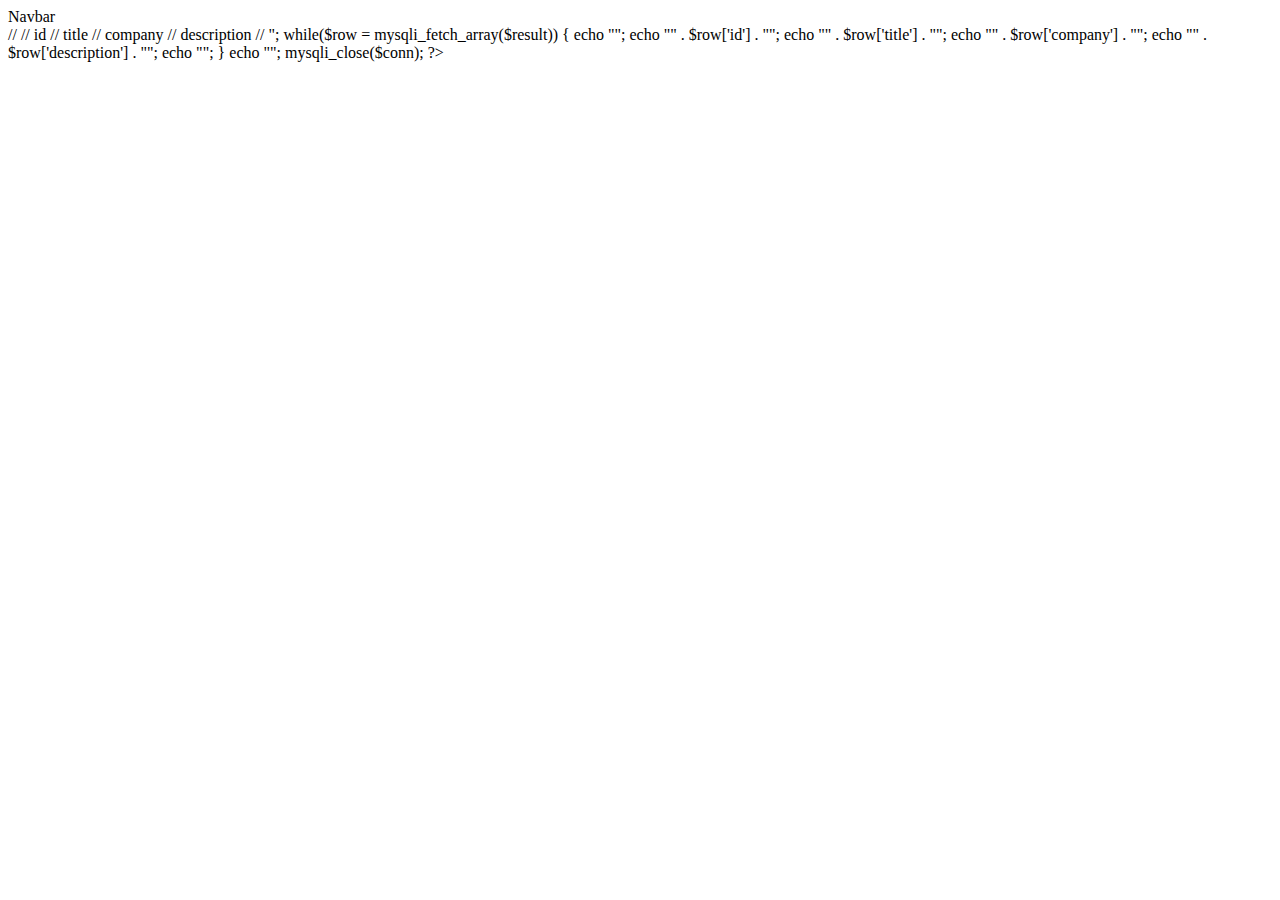
==== client/index.html @ f982b060 "Client Server" ====
<!DOCTYPE html>
<html lang="en">
  <head>
    <meta charset="UTF-8">
    <meta name="viewport" content="width=device-width, initial-scale=1.0">
    <meta http-equiv="X-UA-Compatible" content="ie=edge">
    <title>Portal za praksu</title>
    <link rel="stylesheet" href="style.css">
    <script src="script.js"></script>
    <link href="https://cdn.jsdelivr.net/npm/bootstrap@5.2.0-beta1/dist/css/bootstrap.min.css" rel="stylesheet" integrity="sha384-0evHe/X+R7YkIZDRvuzKMRqM+OrBnVFBL6DOitfPri4tjfHxaWutUpFmBp4vmVor" crossorigin="anonymous">
  </head>
  <body>

    <nav class="navbar navbar-light bg-light">
        <span class="navbar-brand mb-0 h1">Navbar</span>
    </nav>

    <script>
      showInternships();
    </script>

    <div id="internships">

    </div>


    



    


  </body>
</html>
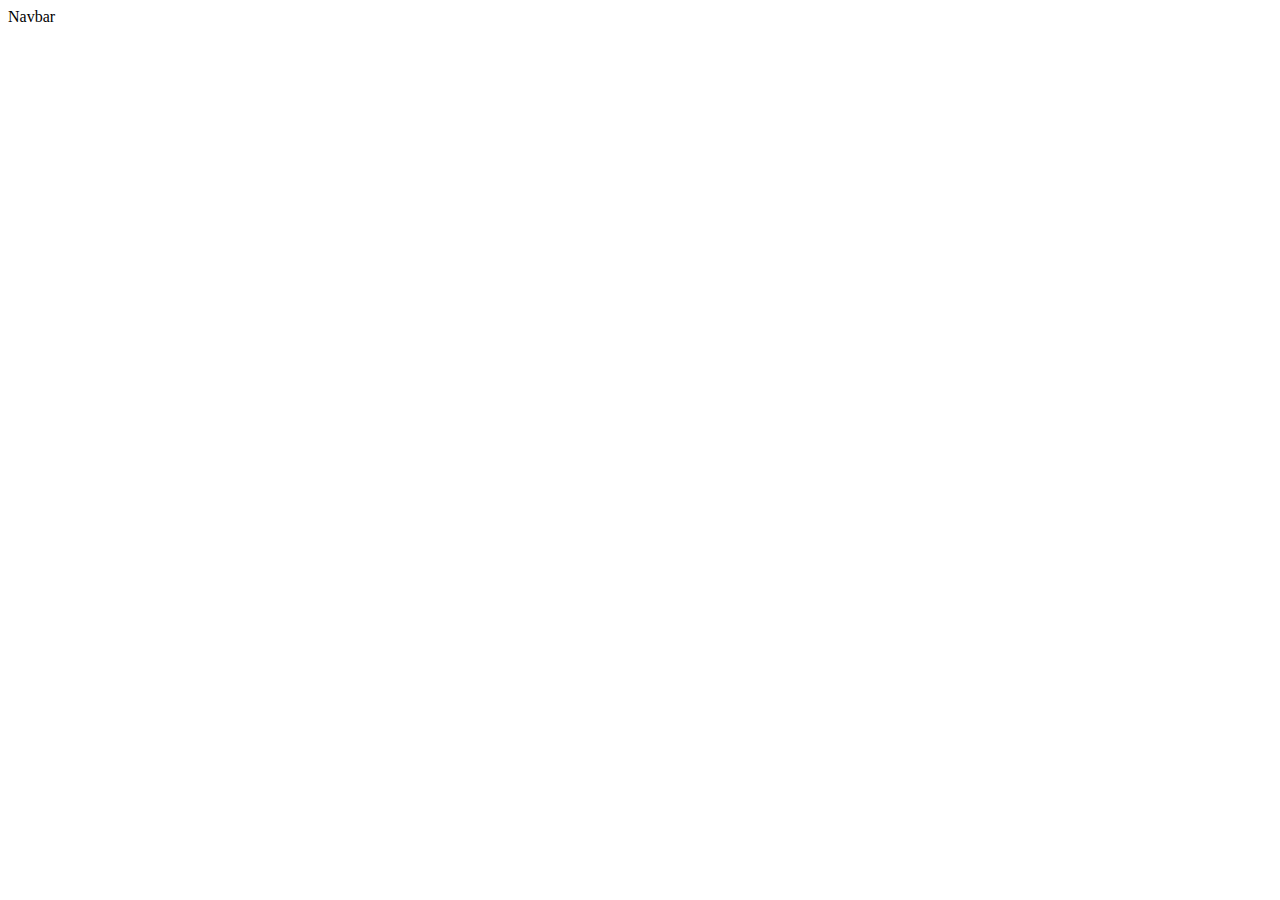
==== commit 7c39c835: "Cards" ====
--- a/client/index.html
+++ b/client/index.html
@@ -1,13 +1,15 @@
 <!DOCTYPE html>
-<html lang="en">
+<html lang='en'>
   <head>
     <meta charset="UTF-8">
     <meta name="viewport" content="width=device-width, initial-scale=1.0">
     <meta http-equiv="X-UA-Compatible" content="ie=edge">
     <title>Portal za praksu</title>
-    <link rel="stylesheet" href="style.css">
-    <script src="script.js"></script>
+    <link rel="stylesheet" href="client/style.css">
+    <link rel="stylesheet" href="client/internships.css">
+    <script src="./script.js"></script>
     <link href="https://cdn.jsdelivr.net/npm/bootstrap@5.2.0-beta1/dist/css/bootstrap.min.css" rel="stylesheet" integrity="sha384-0evHe/X+R7YkIZDRvuzKMRqM+OrBnVFBL6DOitfPri4tjfHxaWutUpFmBp4vmVor" crossorigin="anonymous">
+    <script src="https://ajax.googleapis.com/ajax/libs/jquery/3.6.0/jquery.min.js"></script>
   </head>
   <body>
 
@@ -16,20 +18,59 @@
     </nav>
 
     <script>
-      showInternships();
+      $(document).ready(() => {
+        showInternships_nat();
+      });
+
+      showInternships_nat = function() {
+        $.ajax({
+            url: "../server/getInternships.php",
+            data: {},
+            success: function(data) {
+              var internships = JSON.parse(data);
+              console.log(internships);
+              var html = "";
+              for (var i = 0; i < internships.length; i++) {
+                  html += " <div class='section_our_solution'>\
+                <div class='row'>\
+                  <div class='col-lg-12 col-md-12 col-sm-12'>\
+                    <div class='our_solution_category'>\
+                      <div class='solution_cards_box'>\
+                        <div class='solution_card'>\
+                          <div class='hover_color_bubble'>\</div>\
+                          <div class='so_top_icon'>\
+                            <img src='client/assets/headhunting.png' alt=''>\
+                          </div>\
+                          <div class='solu_title'>\
+                            <h3>\ " + internships[i].title + " </h3>\
+                          </div>\
+                          <div class='solu_description'>\
+                            <p>\ "
+                            html += internships[i].description;
+                            html += " </p>\
+                            <button type='button' class='read_more_btn'>\Read More</button>\
+                          </div>\
+                        </div>\
+                      </div>\
+                      </div>";
+              }
+
+              $("#internships").html(html);
+            },
+            error: function(xhr, status) {
+                console.log("showInternships :: error :: status = " + status);
+                if(status === "timeout")
+                    showInternships();
+            }
+        })
+      }
+
     </script>
 
     <div id="internships">
 
     </div>
-
-
     
-
-
-
-    
-
 
   </body>
 </html>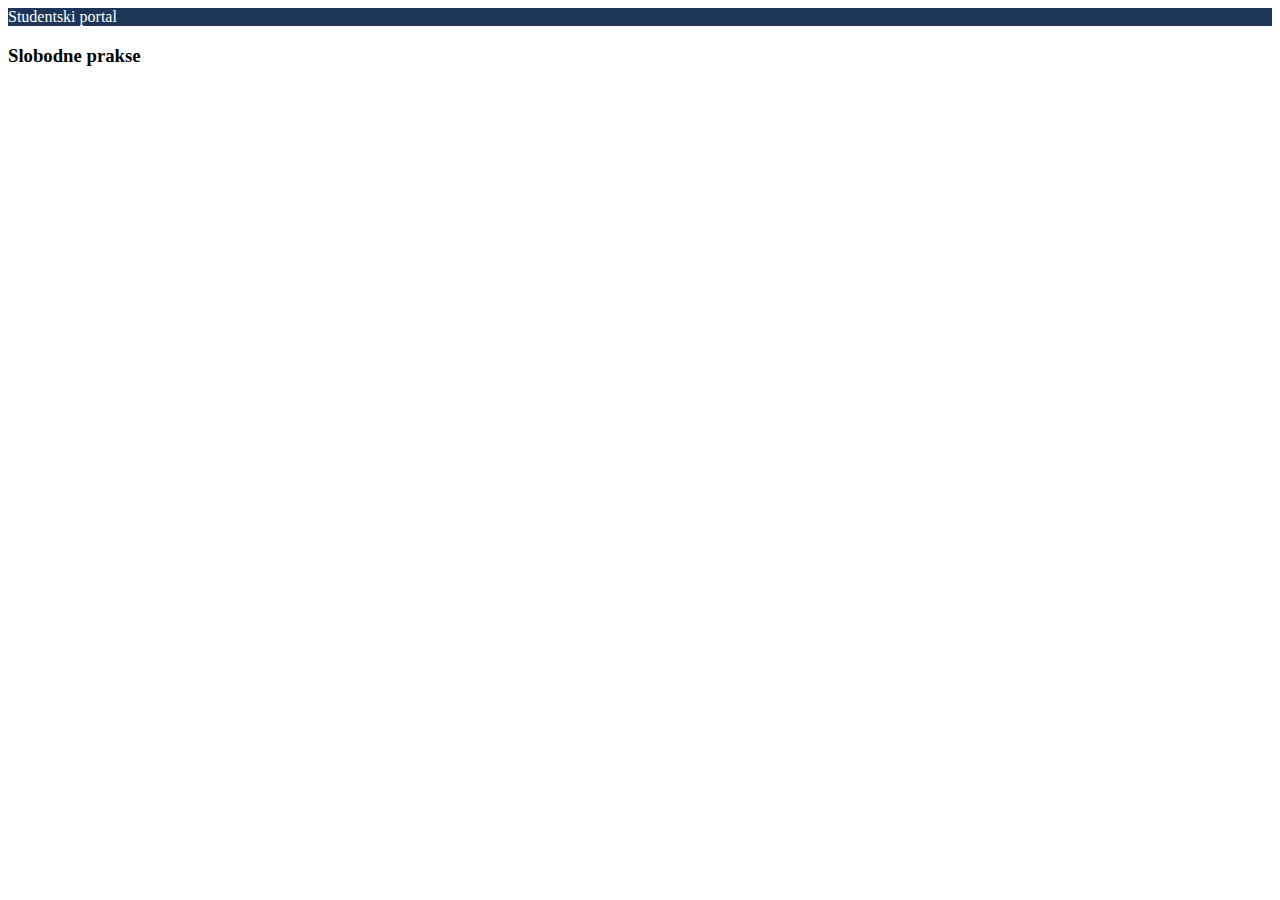
==== commit 3146b2de: "Details" ====
--- a/client/index.html
+++ b/client/index.html
@@ -13,25 +13,96 @@
   </head>
   <body>
 
-    <nav class="navbar navbar-light bg-light">
-        <span class="navbar-brand mb-0 h1">Navbar</span>
+    <nav class="navbar fixed-top px-5 mb-5" style="background-color: #1D3557;">
+        <span class="navbar-brand mb-0 h1" style="color: white;">Studentski portal</span>
     </nav>
+
+
+    <div id='free' class="px-5 py-4 mt-5">
+      <h3>Slobodne prakse</h3>
+    </div>
 
     <script>
       $(document).ready(() => {
         showInternships_nat();
       });
 
+
+      showInternship_nat = function(id) {
+        $.ajax({
+            url: "../server/getInternships.php",
+            data: {
+                id: id
+            },
+            success: function(data) {
+              console.log(data);
+              var internships = JSON.parse(data);
+
+              document.getElementById('free').innerHTML = '';
+
+              internships = internships;
+              var html = " <button type='button' class='read_more_btn' onclick = 'showInternships_nat()')><a >\Natrag</a></button>";
+
+              html += ""
+
+              html += "<div class='container' style='margin-left: 50px; line-height:20px;'>";
+
+              html += '<div class="details_title" style="line-height: 3px; !important">';
+                html += "<h1> " + internships[0].company + "</h1>";
+                html += '<h3>' + internships[0].title + '</h3>';
+                html += "<p class='font-weight-bold'>IT park Osijek 1, Osijek, Osječko-baranjska županija, Croatia</p>";
+                html += "<p>Zaposlenici mogu raditi na daljinu</p>";
+              html += '</div>';
+
+              html += '<div class="details_body w-50">';
+
+                html += "<h4 class='mt-5'>Opis firme</h4>";
+                html += "<p>" + 'Mi smo Mono, full-service software development tvrtka iz Osijeka. Proslavili smo 19. rođendan. Uselili u osječki IT park! Proglašeni smo najuspješnijim poduzećem u Hrvatskoj za vrijeme pandemije te najboljom ICT tvrtkom - i to u globalno najizazovnijoj godini ikada. \
+                            Tražimo nove kolege koji će s nama jednako entuzijastično nastaviti postojeće klijentske i interne projekte te donijeti dašak nove energije i originalnih ideja u procesima i projektima koje tek jedva čekamo započeti. U potrazi smo za ljudima svih levela: junior, middle, senior s naglaskom na mid/senior' + "</p>";
+
+                html += "<h4>Opis prakse</h4>";
+                html += "<p>" + 'Kao DevOps engineer u Monu ćeš se baviti izgradnjom (planiranjem), održavanjem i povezivanjem continuous integration, continuous delivery/deployment servisa i operacija, a ponekad i automatiziranih testova, backupa i slično.\
+                                U suradnji s kolegom sistemcem ili samostalno ćeš raditi na planiranju i izgradnji nove infrastrukture - u smislu podizanja i konfiguriranja novih servera i servisa na njima.\
+                                Upravljat ćeš nadzorom (monitoring) i održavanjem (poboljšanjem) postojećih sustava (i infrastrukture), ponajviše u smjeru sigurnosti i performansi (optimizacije servera, skaliranje, npr. rekonfiguriranje i migracije baza podataka).' + "</p>";
+                
+                html += "<h4>Kvalifikacije</h4>";
+                html += "<p>" + 'iskustvo u radu s Microsoft Azure i/ili Amazon AWS okruženjima i alatima (EC2, RDS,  ElastiCache) te sa serverskim OS-ovima (primarno Windows, Linux - Centos i rjeđe Ubuntu) \ ' + "</p>";
+                  
+                html += "<h4>Dodatne informacije</h4>";
+                html += '<p> Zauzvrat nudimo: </p>';
+                html += '<p> fleksibilno radno vrijeme \
+                            povremeni remote rad/hybrid </p>';
+
+
+                html += "<h4>Datum početka: " + '2022' + "</h4>";
+                html += "<button type='button' class='read_more_btn' onclick = 'showInternships()><a >\Natrag</a></button>\ ";
+                  
+                html += '</div>';
+                html += "</div>";
+
+              $("#internships").html(html);
+            },
+            error: function(xhr, status) {
+                console.log("showInternships :: error :: status = " + status);
+                if(status === "timeout")
+                    showInternships();
+            }
+        })
+      }
+
       showInternships_nat = function() {
         $.ajax({
             url: "../server/getInternships.php",
-            data: {},
+            data: {
+              id: -1
+            },
             success: function(data) {
+              console.log(data);
               var internships = JSON.parse(data);
               console.log(internships);
               var html = "";
               for (var i = 0; i < internships.length; i++) {
-                  html += " <div class='section_our_solution'>\
+                  html += "<div class='section_our_solution my-3'>\
                 <div class='row'>\
                   <div class='col-lg-12 col-md-12 col-sm-12'>\
                     <div class='our_solution_category'>\
@@ -42,17 +113,20 @@
                             <img src='client/assets/headhunting.png' alt=''>\
                           </div>\
                           <div class='solu_title'>\
-                            <h3>\ " + internships[i].title + " </h3>\
+                            <h3>" + internships[i].company + ' - ' + internships[i].title + " </h3>\
                           </div>\
                           <div class='solu_description'>\
                             <p>\ "
                             html += internships[i].description;
+                            html += '<br>';
+                            html += 'Prijave do 30.12.12';
                             html += " </p>\
-                            <button type='button' class='read_more_btn'>\Read More</button>\
+                            <button type='button' class='read_more_btn' onclick = 'showInternship_nat(" + internships[i].ID + ")')><a >\Detalji</a></button>\
                           </div>\
                         </div>\
                       </div>\
                       </div>";
+                console.log([internships[i]]);
               }
 
               $("#internships").html(html);
@@ -67,9 +141,14 @@
 
     </script>
 
-    <div id="internships">
+    <div id="main flex">
+      <div id="internships" style="width: 80%;">
+
+      </div>
 
     </div>
+
+   
     
 
   </body>
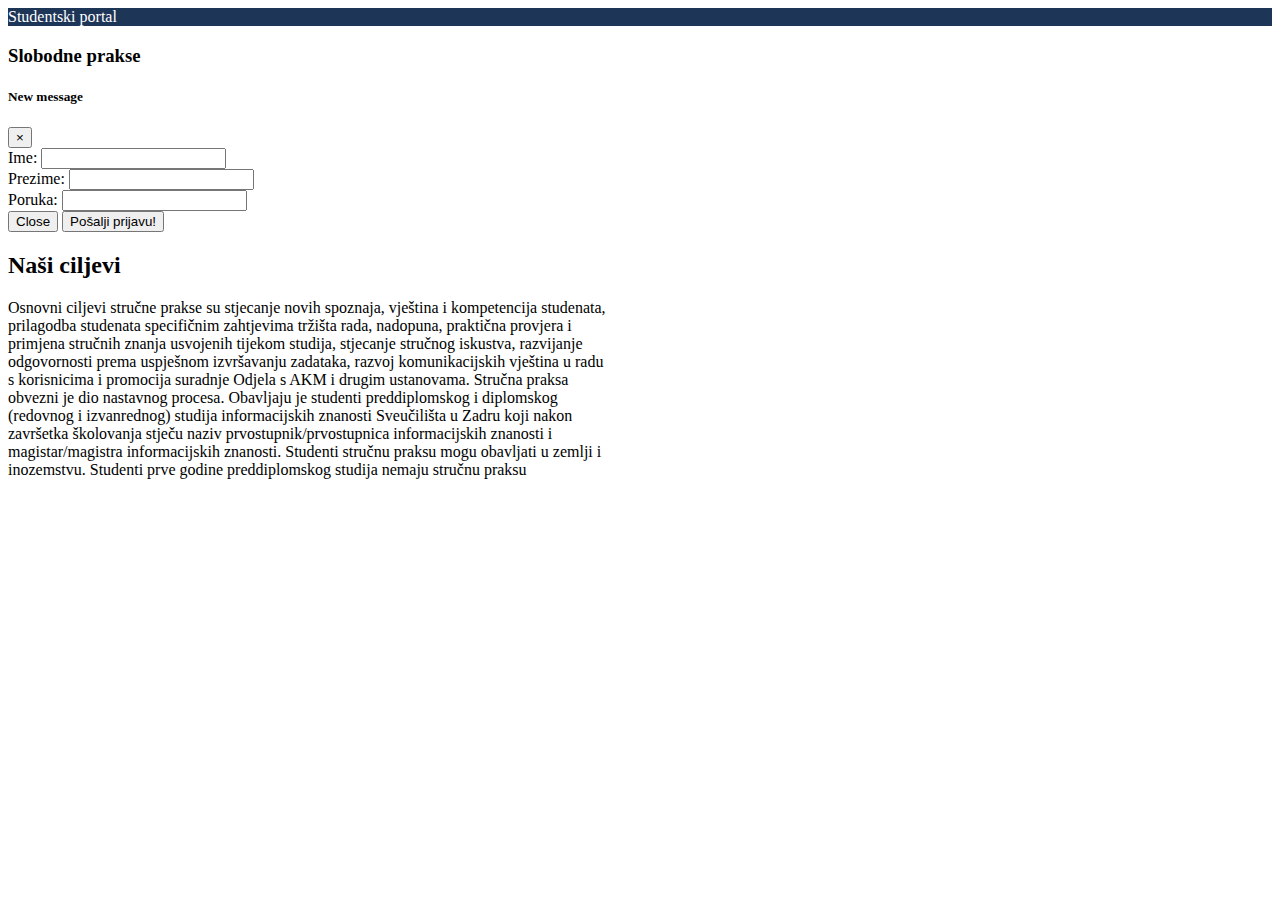
==== commit 3009c7a1: "Apply" ====
--- a/client/index.html
+++ b/client/index.html
@@ -8,8 +8,11 @@
     <link rel="stylesheet" href="client/style.css">
     <link rel="stylesheet" href="client/internships.css">
     <script src="./script.js"></script>
+    <link href='https://fonts.googleapis.com/css?family=Titillium Web' rel='stylesheet'>
     <link href="https://cdn.jsdelivr.net/npm/bootstrap@5.2.0-beta1/dist/css/bootstrap.min.css" rel="stylesheet" integrity="sha384-0evHe/X+R7YkIZDRvuzKMRqM+OrBnVFBL6DOitfPri4tjfHxaWutUpFmBp4vmVor" crossorigin="anonymous">
     <script src="https://ajax.googleapis.com/ajax/libs/jquery/3.6.0/jquery.min.js"></script>
+    <script src="https://cdn.jsdelivr.net/npm/bootstrap@5.2.0-beta1/dist/js/bootstrap.bundle.min.js" integrity="sha384-pprn3073KE6tl6bjs2QrFaJGz5/SUsLqktiwsUTF55Jfv3qYSDhgCecCxMW52nD2" crossorigin="anonymous"></script>
+
   </head>
   <body>
 
@@ -21,12 +24,65 @@
     <div id='free' class="px-5 py-4 mt-5">
       <h3>Slobodne prakse</h3>
     </div>
+
+    
+    <div class="modal fade" id="exampleModal" tabindex="-1" role="dialog" aria-labelledby="exampleModalLabel" aria-hidden="true">
+      <div class="modal-dialog" role="document">
+        <div class="modal-content">
+          <div class="modal-header">
+            <h5 class="modal-title" id="exampleModalLabel">New message</h5>
+            <button type="button" class="close" data-dismiss="modal" aria-label="Close">
+              <span aria-hidden="true">&times;</span>
+            </button>
+          </div>
+          <div class="modal-body">
+            <form>
+              <div class="form-group">
+                <label for="recipient-name" class="col-form-label">Ime:</label>
+                <input type="text" class="form-control" id="recipient-name">
+              </div>
+              <div class="form-group">
+                <label for="recipient-name" class="col-form-label">Prezime:</label>
+                <input type="text" class="form-control" id="recipient-name">
+              </div>
+              <div class="form-group">
+                <label for="recipient-name" class="col-form-label">Poruka:</label>
+                <input type="text" class="form-control" id="recipient-name">
+              </div>
+            </form>
+          </div>
+          <div class="modal-footer">
+            <button type="button" class="btn btn-secondary" data-bs-dismiss="modal">Close</button>
+            <button type="button" class="btn btn-primary">Pošalji prijavu!</button>
+          </div>
+        </div>
+      </div>
+    </div>
+
+    <script>
+
+    $('#exampleModal').on('show.bs.modal', function (event) {
+      var button = $(event.relatedTarget) // Button that triggered the modal
+      var recipient = button.data('whatever') // Extract info from data-* attributes
+      // If necessary, you could initiate an AJAX request here (and then do the updating in a callback).
+      // Update the modal's content. We'll use jQuery here, but you could use a data binding library or other methods instead.
+      var modal = $(this)
+      modal.find('.modal-title').text('New message to ' + recipient)
+      modal.find('.modal-body input').val(recipient)
+    })
+
+    </script>
+
 
     <script>
       $(document).ready(() => {
         showInternships_nat();
       });
 
+      applicationProcedure = function(id) {
+        
+
+      }
 
       showInternship_nat = function(id) {
         $.ajax({
@@ -46,7 +102,6 @@
               html += ""
 
               html += "<div class='container' style='margin-left: 50px; line-height:20px;'>";
-
               html += '<div class="details_title" style="line-height: 3px; !important">';
                 html += "<h1> " + internships[0].company + "</h1>";
                 html += '<h3>' + internships[0].title + '</h3>';
@@ -54,6 +109,9 @@
                 html += "<p>Zaposlenici mogu raditi na daljinu</p>";
               html += '</div>';
 
+              // html += "<button onclick='applicationProcedure(" + internships[0].ID + ")'>Prijavi se</button>";
+
+              html += "<button type='button' class='btn btn-primary' data-bs-toggle='modal' data-bs-target='#exampleModal' data-whatever='"+ internships[0].ID +"'>Prijavi se</button>";
               html += '<div class="details_body w-50">';
 
                 html += "<h4 class='mt-5'>Opis firme</h4>";
@@ -73,9 +131,9 @@
                 html += '<p> fleksibilno radno vrijeme \
                             povremeni remote rad/hybrid </p>';
 
-
                 html += "<h4>Datum početka: " + '2022' + "</h4>";
-                html += "<button type='button' class='read_more_btn' onclick = 'showInternships()><a >\Natrag</a></button>\ ";
+            
+                html += "<button type='button' onclick = 'showInternships()><a >\Natrag</a></button>\ ";
                   
                 html += '</div>';
                 html += "</div>";
@@ -109,9 +167,11 @@
                       <div class='solution_cards_box'>\
                         <div class='solution_card'>\
                           <div class='hover_color_bubble'>\</div>\
+                          <!--\
                           <div class='so_top_icon'>\
                             <img src='client/assets/headhunting.png' alt=''>\
                           </div>\
+                          -->\
                           <div class='solu_title'>\
                             <h3>" + internships[i].company + ' - ' + internships[i].title + " </h3>\
                           </div>\
@@ -141,9 +201,19 @@
 
     </script>
 
-    <div id="main flex">
-      <div id="internships" style="width: 80%;">
-
+    <div id="main" class="row">
+      <div id="internships" class="col-sm" style="width: 50%;">
+
+      </div>
+      <div class="col-sm">
+        <h2>Naši ciljevi</h2>
+          <p style="width:600px;">
+            Osnovni ciljevi stručne prakse su stjecanje novih spoznaja, vještina i kompetencija studenata,
+            prilagodba studenata specifičnim zahtjevima tržišta rada, nadopuna, praktična provjera i primjena stručnih znanja usvojenih tijekom studija, stjecanje stručnog iskustva, razvijanje odgovornosti prema uspješnom izvršavanju zadataka, razvoj komunikacijskih vještina u radu s korisnicima i promocija suradnje Odjela s AKM i drugim ustanovama.
+            Stručna praksa obvezni je dio nastavnog procesa. Obavljaju je studenti preddiplomskog i diplomskog (redovnog i izvanrednog) studija informacijskih znanosti Sveučilišta u Zadru koji nakon završetka školovanja stječu naziv prvostupnik/prvostupnica informacijskih znanosti i magistar/magistra informacijskih znanosti. Studenti stručnu praksu mogu obavljati u zemlji i inozemstvu.
+            Studenti prve godine preddiplomskog studija nemaju stručnu praksu
+          </p>
+        
       </div>
 
     </div>
